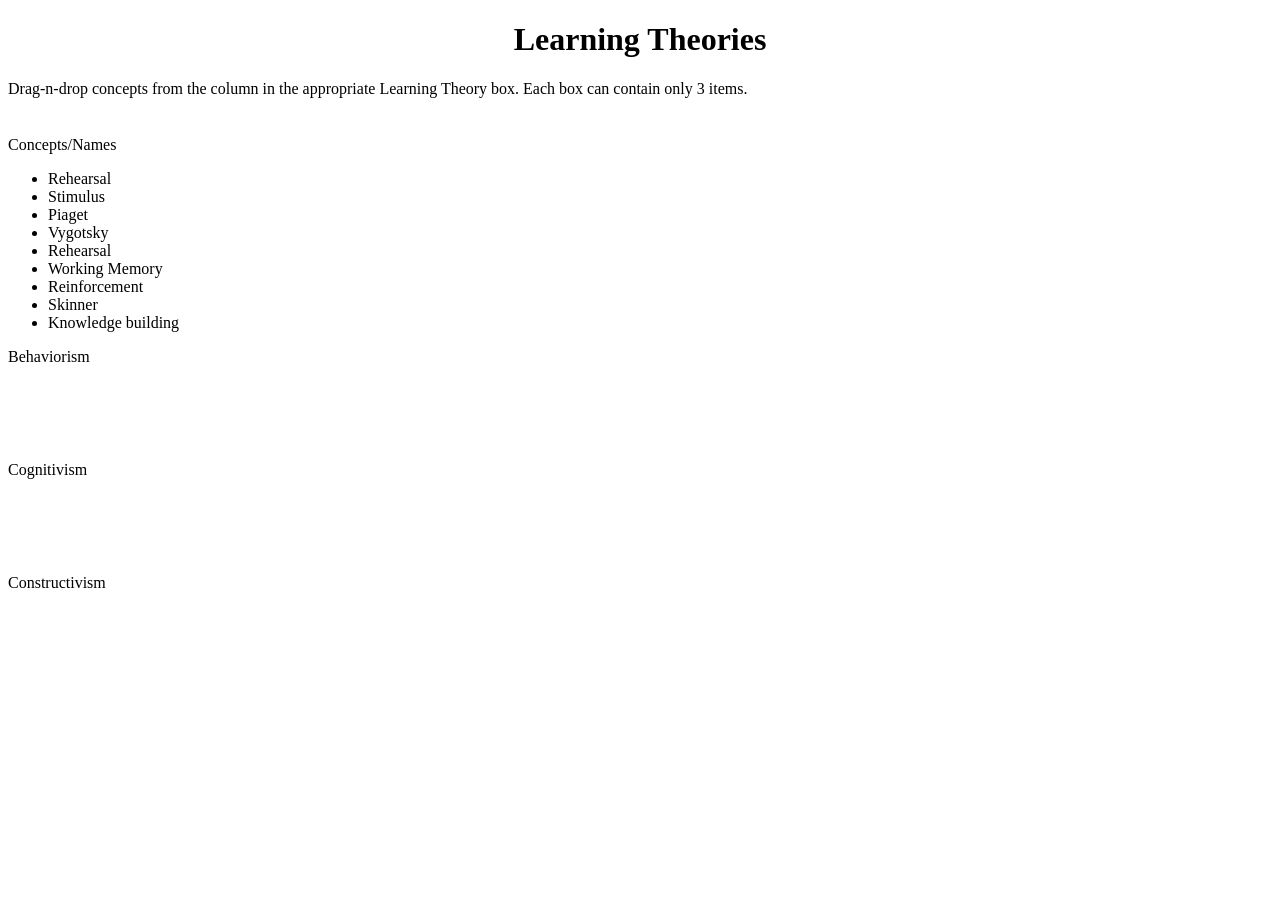
==== drag.html @ d6a7c967 "Add files via upload" ====
<!DOCTYPE HTML PUBLIC "-//W3C//DTD HTML 4.01//EN" "http://www.w3.org/TR/html4/strict.dtd">
<html>

<head>
<meta http-equiv="content-type" content="text/html; charset=UTF-8">

	<title>Drag and Drop Quiz</title>
	
	 <link rel="stylesheet" href="style.css">
	
	
	<script type="text/javascript">
	
	
	/* VARIABLES YOU COULD MODIFY */
	var boxSizeArray = [3,3,3,3,3,3,3];	// Array indicating how many items there is room for in the right column ULs
	
	var arrow_offsetX = -5;	// Offset X - position of small arrow
	var arrow_offsetY = 0;	// Offset Y - position of small arrow
	
	var arrow_offsetX_firefox = -6;	// Firefox - offset X small arrow
	var arrow_offsetY_firefox = -13; // Firefox - offset Y small arrow
	
	var verticalSpaceBetweenListItems = 3;	// Pixels space between one <li> and next	
											// Same value or higher as margin bottom in CSS for #dhtmlgoodies_dragDropContainer ul li,#dragContent li
	
											
	var initShuffleItems = true;	// Shuffle items before staring

	var indicateDestionationByUseOfArrow = true;	// Display arrow to indicate where object will be dropped(false = use rectangle)
	
	
	var lockedAfterDrag = false;	/* Lock items after they have been dragged, i.e. the user get's only one shot for the correct answer */
	
	
	/* END VARIABLES YOU COULD MODIFY */
	
	var dragDropTopContainer = false;
	var dragTimer = -1;
	var dragContentObj = false;
	var contentToBeDragged = false;	// Reference to dragged <li>
	var contentToBeDragged_src = false;	// Reference to parent of <li> before drag started
	var contentToBeDragged_next = false; 	// Reference to next sibling of <li> to be dragged
	var destinationObj = false;	// Reference to <UL> or <LI> where element is dropped.
	var dragDropIndicator = false;	// Reference to small arrow indicating where items will be dropped
	var ulPositionArray = new Array();
	var mouseoverObj = false;	// Reference to highlighted DIV
	
	var MSIE = navigator.userAgent.indexOf('MSIE')>=0?true:false;
	var navigatorVersion = navigator.appVersion.replace(/.*?MSIE (\d\.\d).*/g,'$1')/1;
	var destinationBoxes = new Array();
	var indicateDestinationBox = false;
		
	function getTopPos(inputObj)
	{		
	  var returnValue = inputObj.offsetTop;
	  while((inputObj = inputObj.offsetParent) != null){
	  	if(inputObj.tagName!='HTML')returnValue += inputObj.offsetTop;
	  }
	  return returnValue;
	}
	
	function getLeftPos(inputObj)
	{
	  var returnValue = inputObj.offsetLeft;
	  while((inputObj = inputObj.offsetParent) != null){
	  	if(inputObj.tagName!='HTML')returnValue += inputObj.offsetLeft;
	  }
	  return returnValue;
	}
		
	function cancelEvent()
	{
		return false;
	}
	function initDrag(e)	// Mouse button is pressed down on a LI
	{
		if(document.all)e = event;
		if(lockedAfterDrag && this.parentNode.id!='allItems')return;
		var st = Math.max(document.body.scrollTop,document.documentElement.scrollTop);
		var sl = Math.max(document.body.scrollLeft,document.documentElement.scrollLeft);
		
		
		
		dragTimer = 0;
		dragContentObj.style.left = e.clientX + sl + 'px';
		dragContentObj.style.top = e.clientY + st + 'px';
		contentToBeDragged = this;
		contentToBeDragged_src = this.parentNode;
		contentToBeDragged_next = false;
		if(this.nextSibling){
			contentToBeDragged_next = this.nextSibling;
			if(!this.tagName && contentToBeDragged_next.nextSibling)contentToBeDragged_next = contentToBeDragged_next.nextSibling;
		}
		timerDrag();
		return false;
	}
	
	function everythingIsCorrect()
	{
		alert('Congratulations! Everything is correct');		
	}
	
	
	function timerDrag()
	{
		if(dragTimer>=0 && dragTimer<10){
			dragTimer++;
			setTimeout('timerDrag()',10);
			return;
		}
		if(dragTimer==10){
			dragContentObj.style.display='block';
			dragContentObj.appendChild(contentToBeDragged);
		}
	}
	
	function moveDragContent(e)
	{
		if(dragTimer<10){
			if(contentToBeDragged){
				if(contentToBeDragged_next){
					contentToBeDragged_src.insertBefore(contentToBeDragged,contentToBeDragged_next);
				}else{
					contentToBeDragged_src.appendChild(contentToBeDragged);
				}	
			}
			return;
		}
		if(document.all)e = event;
		var st = Math.max(document.body.scrollTop,document.documentElement.scrollTop);
		var sl = Math.max(document.body.scrollLeft,document.documentElement.scrollLeft);
		
		
		dragContentObj.style.left = e.clientX + sl + 'px';
		dragContentObj.style.top = e.clientY + st + 'px';
		
		if(mouseoverObj)mouseoverObj.className='';
		destinationObj = false;
		dragDropIndicator.style.display='none';
		if(indicateDestinationBox)indicateDestinationBox.style.display='none';
		var x = e.clientX + sl;
		var y = e.clientY + st;
		var width = dragContentObj.offsetWidth;
		var height = dragContentObj.offsetHeight;
		
		var tmpOffsetX = arrow_offsetX;
		var tmpOffsetY = arrow_offsetY;
		if(!document.all){
			tmpOffsetX = arrow_offsetX_firefox;
			tmpOffsetY = arrow_offsetY_firefox;
		}

		for(var no=0;no<ulPositionArray.length;no++){
			var ul_leftPos = ulPositionArray[no]['left'];	
			var ul_topPos = ulPositionArray[no]['top'];	
			var ul_height = ulPositionArray[no]['height'];
			var ul_width = ulPositionArray[no]['width'];
			
			if((x+width) > ul_leftPos && x<(ul_leftPos + ul_width) && (y+height)> ul_topPos && y<(ul_topPos + ul_height)){
				var noExisting = ulPositionArray[no]['obj'].getElementsByTagName('LI').length;
				if(indicateDestinationBox && indicateDestinationBox.parentNode==ulPositionArray[no]['obj'])noExisting--;
				if(noExisting<boxSizeArray[no-1] || no==0){
					dragDropIndicator.style.left = ul_leftPos + tmpOffsetX + 'px';
					var subLi = ulPositionArray[no]['obj'].getElementsByTagName('LI');
					for(var liIndex=0;liIndex<subLi.length;liIndex++){
						var tmpTop = getTopPos(subLi[liIndex]);
						if(!indicateDestionationByUseOfArrow){
							if(y<tmpTop){
								destinationObj = subLi[liIndex];
								indicateDestinationBox.style.display='block';
								subLi[liIndex].parentNode.insertBefore(indicateDestinationBox,subLi[liIndex]);
								break;
							}
						}else{							
							if(y<tmpTop){
								destinationObj = subLi[liIndex];
								dragDropIndicator.style.top = tmpTop + tmpOffsetY - Math.round(dragDropIndicator.clientHeight/2) + 'px';
								dragDropIndicator.style.display='block';
								break;
							}	
						}					
					}
					
					if(!indicateDestionationByUseOfArrow){
						if(indicateDestinationBox.style.display=='none'){
							indicateDestinationBox.style.display='block';
							ulPositionArray[no]['obj'].appendChild(indicateDestinationBox);
						}
						
					}else{
						if(subLi.length>0 && dragDropIndicator.style.display=='none'){
							dragDropIndicator.style.top = getTopPos(subLi[subLi.length-1]) + subLi[subLi.length-1].offsetHeight + tmpOffsetY + 'px';
							dragDropIndicator.style.display='block';
						}
						if(subLi.length==0){
							dragDropIndicator.style.top = ul_topPos + arrow_offsetY + 'px'
							dragDropIndicator.style.display='block';
						}
					}
					
					if(!destinationObj)destinationObj = ulPositionArray[no]['obj'];
					mouseoverObj = ulPositionArray[no]['obj'].parentNode;
					mouseoverObj.className='mouseover';
					return;
				}
			}
		}
	}
	
	function checkAnswers()
	{
		
		for(var no=0;no<destinationBoxes.length;no++){
			var subLis = destinationBoxes[no].getElementsByTagName('LI');
			if(subLis.length<boxSizeArray[no])return;	
			
			for(var no2=0;no2<subLis.length;no2++){
				if(subLis[no2].className=='wrongAnswer')return;
			}		
		}
		
		everythingIsCorrect();
		
		
	}
	
	
	/* End dragging 
	Put <LI> into a destination or back to where it came from.
	*/	
	function dragDropEnd(e)
	{
		if(dragTimer==-1)return;
		if(dragTimer<10){
			dragTimer = -1;
			return;
		}
		dragTimer = -1;
		if(document.all)e = event;		
		if(destinationObj){
			var groupId = contentToBeDragged.getAttribute('groupId');
			if(!groupId)groupId = contentToBeDragged.groupId;
			
			var destinationToCheckOn = destinationObj;
			if(destinationObj.tagName!='UL'){
				destinationToCheckOn = destinationObj.parentNode;
			}
			
			var answerCheck = false;
			if(groupId == destinationToCheckOn.id){
				contentToBeDragged.className = 'correctAnswer';		
				answerCheck=true;	
			}else{
				contentToBeDragged.className = 'wrongAnswer';
			}
			if(destinationObj.id=='allItems' || destinationObj.parentNode.id=='allItems')contentToBeDragged.className='';
			
			
			if(destinationObj.tagName=='UL'){
				destinationObj.appendChild(contentToBeDragged);
			}else{
				destinationObj.parentNode.insertBefore(contentToBeDragged,destinationObj);
			}
			mouseoverObj.className='';
			destinationObj = false;
			dragDropIndicator.style.display='none';
			if(indicateDestinationBox){
				indicateDestinationBox.style.display='none';
				document.body.appendChild(indicateDestinationBox);
			}
						
			contentToBeDragged = false;
			
			if(answerCheck)checkAnswers();	
			
			return;
		}	
		if(contentToBeDragged_next){
			contentToBeDragged_src.insertBefore(contentToBeDragged,contentToBeDragged_next);
		}else{
			contentToBeDragged_src.appendChild(contentToBeDragged);
		}
		contentToBeDragged = false;
		dragDropIndicator.style.display='none';
		if(indicateDestinationBox){
			indicateDestinationBox.style.display='none';
			document.body.appendChild(indicateDestinationBox);
			
		}		
		mouseoverObj = false;
		
	}
	
	/* 
	Preparing data to be saved 
	*/
	function saveDragDropNodes()
	{
		var saveString = "";
		var uls = dragDropTopContainer.getElementsByTagName('UL');
		for(var no=0;no<uls.length;no++){	// LOoping through all <ul>
			var lis = uls[no].getElementsByTagName('LI');
			for(var no2=0;no2<lis.length;no2++){
				if(saveString.length>0)saveString = saveString + ";";
				saveString = saveString + uls[no].id + '|' + lis[no2].id;
			}	
		}		
		
		document.getElementById('saveContent').innerHTML = '<h1>Ready to save these nodes:</h1> ' + saveString.replace(/;/g,';<br>') + '<p>Format: ID of ul |(pipe) ID of li;(semicolon)</p><p>You can put these values into a hidden form fields, post it to the server and explode the submitted value there</p>';
		
	}
	
	function initDragDropScript()
	{
		dragContentObj = document.getElementById('dragContent');
		dragDropIndicator = document.getElementById('dragDropIndicator');
		dragDropTopContainer = document.getElementById('dhtmlgoodies_dragDropContainer');
		document.documentElement.onselectstart = cancelEvent;;
		var listItems = dragDropTopContainer.getElementsByTagName('LI');	// Get array containing all <LI>
		var itemHeight = false;
		for(var no=0;no<listItems.length;no++){
			listItems[no].onmousedown = initDrag;
			listItems[no].onselectstart = cancelEvent;
			if(!itemHeight)itemHeight = listItems[no].offsetHeight;
			if(MSIE && navigatorVersion/1<6){
				listItems[no].style.cursor='hand';
			}			
		}
		
		var mainContainer = document.getElementById('dhtmlgoodies_mainContainer');
		var uls = mainContainer.getElementsByTagName('UL');
		itemHeight = itemHeight + verticalSpaceBetweenListItems;
		for(var no=0;no<uls.length;no++){
			uls[no].style.height = itemHeight * boxSizeArray[no]  + 'px';
			destinationBoxes[destinationBoxes.length] = uls[no];
		}
		
		var leftContainer = document.getElementById('dhtmlgoodies_listOfItems');
		var itemBox = leftContainer.getElementsByTagName('UL')[0];
		
		document.documentElement.onmousemove = moveDragContent;	// Mouse move event - moving draggable div
		document.documentElement.onmouseup = dragDropEnd;	// Mouse move event - moving draggable div
		
		var ulArray = dragDropTopContainer.getElementsByTagName('UL');
		for(var no=0;no<ulArray.length;no++){
			ulPositionArray[no] = new Array();
			ulPositionArray[no]['left'] = getLeftPos(ulArray[no]);	
			ulPositionArray[no]['top'] = getTopPos(ulArray[no]);	
			ulPositionArray[no]['width'] = ulArray[no].offsetWidth;
			ulPositionArray[no]['height'] = ulArray[no].clientHeight;
			ulPositionArray[no]['obj'] = ulArray[no];
		}
		
		if(initShuffleItems){
			var allItemsObj = document.getElementById('allItems');
			var initItems = allItemsObj.getElementsByTagName('LI');
			
			for(var no=0;no<(initItems.length*10);no++){
				var itemIndex = Math.floor(Math.random()*initItems.length);
				allItemsObj.appendChild(initItems[itemIndex]);
			}
		}
		if(!indicateDestionationByUseOfArrow){
			indicateDestinationBox = document.createElement('LI');
			indicateDestinationBox.id = 'indicateDestination';
			indicateDestinationBox.style.display='none';
			document.body.appendChild(indicateDestinationBox);
		}		
		
	}
	
	window.onload = initDragDropScript;
	</script>
</head><body>
<h1 align="center">Learning Theories</h1>
<p>Drag-n-drop concepts from the column in the appropriate Learning Theory box. Each box can contain only <span class="style1">3 items</span>.</p>
<div id="dhtmlgoodies_dragDropContainer">
	<div id="topBar">
	<div style="padding-bottom: 5px; width: 728px; height: 1px;">

</script>
	</div>
			
		</div>
	<div id="dhtmlgoodies_listOfItems">
		<div class="">
			<p>Concepts/Names</p>		
		<ul id="allItems">
			
			
		<li id="node7" groupid="box2">Working Memory</li><li class="" id="node15" groupid="box3">Knowledge building</li><li class="" id="node19" groupid="box1">Skinner</li>
		<li id="node9" groupid="box1">Stimulus</li><li class="" id="node10" groupid="box2">Rehearsal</li><li class="" id="node8" groupid="box3">Piaget</li><li id="node3" groupid="box2">Rehearsal</li><li id="node2" groupid="box3">Vygotsky</li><li id="node16" groupid="box1">Reinforcement</li></ul>
		</div>
	</div>	
	<div id="dhtmlgoodies_mainContainer">
		<!-- ONE <UL> for each "room" -->
		<div class="">
			<p>Behaviorism</p>
			<ul style="height: 72px;" id="box1">
			</ul>
		</div>
		<div class="">		
			<p>Cognitivism</p>
			<ul style="height: 72px;" id="box2"></ul>
		</div>
		
		<div>
		  <p >Constructivism</p>
			<ul style="height: 72px;" id="box3"></ul>
		</div>
		
		
	</div>
</div>
<ul style="left: 110px; top: 329px; display: block;" id="dragContent"></ul>
<div style="display: none; left: 24px; top: 333px;" id="dragDropIndicator"><img src="insert.gif"></div>
<div id="saveContent"></div>

</span></body></html>
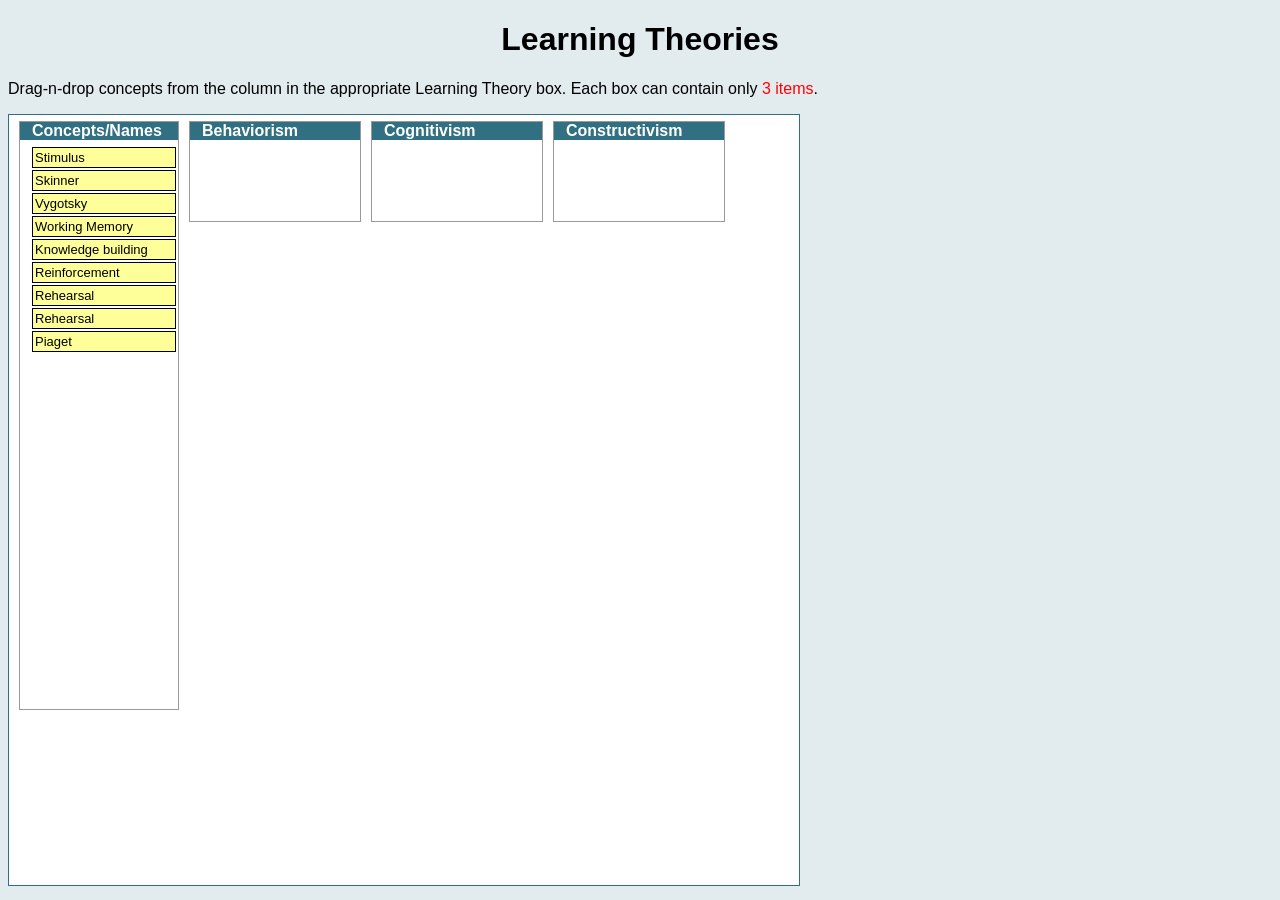
==== commit bb041f9c: "Update title of drag.html to reflect new theme" ====
--- a/drag.html
+++ b/drag.html
@@ -4,7 +4,7 @@
 <head>
 <meta http-equiv="content-type" content="text/html; charset=UTF-8">
 
-	<title>Drag and Drop Quiz</title>
+	<title>Let's Go To The Movies Drag and Drop Quiz</title>
 	
 	 <link rel="stylesheet" href="style.css">
 	
@@ -417,4 +417,4 @@
 <div style="display: none; left: 24px; top: 333px;" id="dragDropIndicator"><img src="insert.gif"></div>
 <div id="saveContent"></div>
 
-</span></body></html>+</span></body></html>
--- a/style.css
+++ b/style.css
@@ -0,0 +1,162 @@
+body{
+		font-family: Trebuchet MS, Lucida Sans Unicode, Arial, sans-serif;	/* Font to use */
+		background-color:#E2EBED;
+	}
+	#footer{
+		height:30px;
+		vertical-align:middle;
+		text-align:right;
+		clear:both;
+		padding-right:3px;
+		background-color:#317082;
+		margin-top:2px;
+		width:790px;
+	}
+	#footer form{
+		margin:0px;
+		margin-top:2px;
+	}
+	#dhtmlgoodies_dragDropContainer{	/* Main container for this script */
+		width:790px;
+		height:770px;
+		border:1px solid #317082;
+		background-color:#FFF;
+		-moz-user-select:none;
+	}
+	#dhtmlgoodies_dragDropContainer ul{	/* General rules for all <ul> */
+		margin-top:0px;
+		margin-left:0px;
+		margin-bottom:0px;
+		padding:2px;
+	}
+	
+	#dhtmlgoodies_dragDropContainer li,#dragContent li,li#indicateDestination{	/* Movable items, i.e. <LI> */
+		list-style-type:none;
+		height:15px;
+		background-color:#FFFF99;
+		border:1px solid #000;
+		padding:2px;
+		margin-bottom:2px;
+		cursor:pointer;
+		font-size:13px;
+		line-height:15px;
+	}
+
+	li#indicateDestination{	/* Box indicating where content will be dropped - i.e. the one you use if you don't use arrow */
+		border:1px dotted #600;	
+		background-color:#FFF;
+	}
+		
+	#dhtmlgoodies_dragDropContainer ul li.correctAnswer{	/* Correctly moved item */
+		background-color:green;
+		color:#FFF;
+	}
+	#dhtmlgoodies_dragDropContainer ul li.wrongAnswer{	/* Item moved to wrong box */
+		background-color:red;
+		color:#FFF;
+	}
+	
+	
+	/* LEFT COLUMN CSS */
+	div#dhtmlgoodies_listOfItems{	/* Left column "Available students" */
+		
+		float:left;
+		padding-left:10px;
+		padding-right:10px;
+		
+		/* CSS HACK */
+		width: 180px;	/* IE 5.x */
+		width/* */:/**/160px;	/* Other browsers */
+		width: /**/160px;
+				
+	}
+	#dhtmlgoodies_listOfItems ul{	/* Left(Sources) column <ul> */
+		height:560px;	
+
+	}
+		
+	div#dhtmlgoodies_listOfItems div{
+		border:1px solid #999;		
+	}
+	div#dhtmlgoodies_listOfItems div ul{	/* Left column <ul> */
+		margin-left:10px;	/* Space at the left of list - the arrow will be positioned there */
+	}
+	#dhtmlgoodies_listOfItems div p{	/* Heading above left column */
+		margin:0px;	
+		font-weight:bold;
+		padding-left:12px;
+		background-color:#317082;	
+		color:#FFF;
+		margin-bottom:5px;
+	}
+	/* END LEFT COLUMN CSS */
+	
+	#dhtmlgoodies_dragDropContainer .mouseover{	/* Mouse over effect DIV box in right column */
+		background-color:#E2EBED;
+		border:1px solid #317082;
+	}
+	
+	/* Start main container CSS */
+	
+	div#dhtmlgoodies_mainContainer{	/* Right column DIV */
+		width:590px;
+		float:left;	
+	}
+	#dhtmlgoodies_mainContainer div{	/* Parent <div> of small boxes */
+		float:left;
+		margin-right:10px;
+		margin-bottom:10px;
+		margin-top:0px;
+		border:1px solid #999;
+
+		/* CSS HACK */
+		width: 172px;	/* IE 5.x */
+		width/* */:/**/170px;	/* Other browsers */
+		width: /**/170px;
+				
+	}
+	#dhtmlgoodies_mainContainer div ul{
+		margin-left:10px;
+	}
+	
+	#dhtmlgoodies_mainContainer div p{	/* Heading above small boxes */
+		margin:0px;
+		padding:0px;
+		padding-left:12px;
+		font-weight:bold;
+		background-color:#317082;	
+		color:#FFF;	
+		margin-bottom:5px;
+	}
+	
+	#dhtmlgoodies_mainContainer ul{	/* Small box in right column ,i.e <ul> */
+		width:152px;
+		height:80px;	
+		border:0px;	
+		margin-bottom:0px;
+		overflow:hidden;
+		
+	}
+	
+	#dragContent{	/* Drag container */
+		position:absolute;
+		width:150px;
+		height:15px;
+		display:none;
+		margin:0px;
+		padding:0px;
+		z-index:2000;
+	}
+
+	#dragDropIndicator{	/* DIV for the small arrow */
+		position:absolute;
+		width:7px;
+		height:10px;
+		display:none;
+		z-index:1000;
+		margin:0px;
+		padding:0px;
+	}
+	.style1 {color: #FF0000}
+
+	
